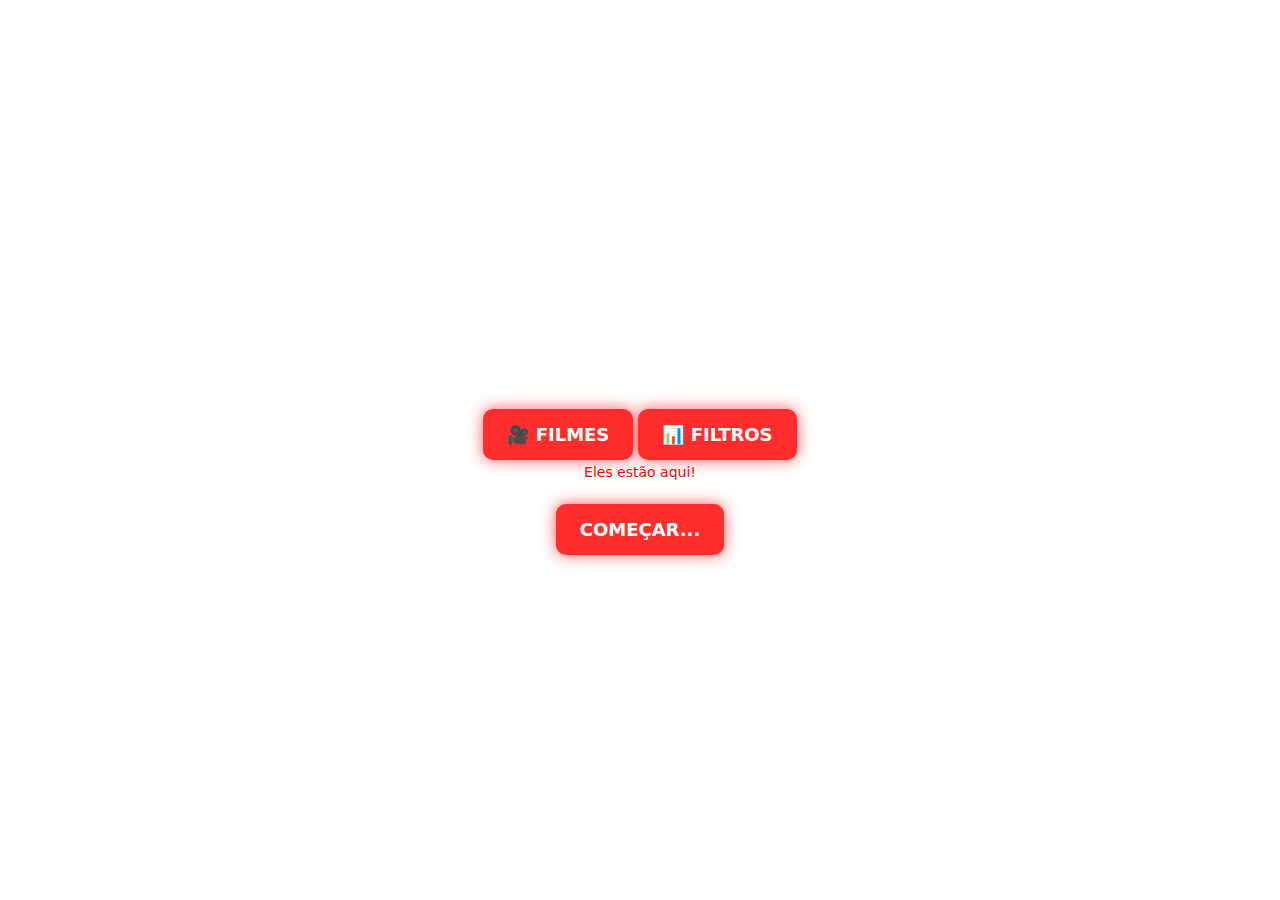
==== index.html @ 7a813212 "Add files via upload" ====
<!DOCTYPE html>
<html lang="pt-BR">
  <head>
    <meta charset="UTF-8" />
    <meta name="viewport" content="width=device-width, initial-scale=1.0" />
    <title>Filmes de Terror</title>
    <link rel="stylesheet" href="styles.css" />
    <link
      href="https://fonts.googleapis.com/css2?family=Creepster&display=swap"
      rel="stylesheet"
    />
    <link
      href="https://cdn.jsdelivr.net/npm/bootstrap@5.3.0/dist/css/bootstrap.min.css"
      rel="stylesheet"
    />
  </head>
  <body>
    <div class="container">
      <div class="conteudo">
        <div class="caixa-transparente">
          <p class="pergunta">Qual o seu filme de terror favorito?</p>
          <div class="botoes-icones">
            <button class="btn-icon"><span>🎥</span> Filmes</button>
            <button class="btn-icon"><span>📊</span> Filtros</button>
          </div>
          <small class="texto-abaixo">Eles estão aqui!</small>
        </div>
        <button class="btn-comecar">Começar...</button>
      </div>
    </div>
    <script src="script.js"></script>
  </body>
</html>
---- styles.css ----
body {
  background-color: black;
  color: white;
  font-family: Arial, sans-serif;
  text-align: center;
}

.tela-inicial {
  background-image: url("images/fundo5.jpg");
  background-size: cover;
  background-position: center;
  background-attachment: fixed;
}

.imagem-topo {
  position: absolute;
  top: 20px;
  right: 20px;
  width: 80px;
  height: auto;
  transition: all 0.3s ease-in-out;
}

@media (max-width: 768px) {
  .imagem-topo {
    width: 80px;
    top: 15px;
    right: 15px;
  }
}

@media (max-width: 480px) {
  .imagem-topo {
    width: 60px;
    top: 10px;
    right: 10px;
  }
}

.titulo-terror {
  font-family: "Creepster", cursive;
  font-size: 30px;
  color: #100f0f;
  position: absolute;
  top: 50%;
  left: 50%;
  transform: translate(-50%, -50%);
  text-shadow: 4px 4px 10px rgba(228, 213, 213, 0.8);
}

.botao-comecar {
  background-color: #050505;
  color: white;
  padding: 12px 24px;
  border: none;
  cursor: pointer;
  font-size: 20px;
  font-weight: bold;
  text-transform: uppercase;
  border-radius: 30px;
  transition: 0.3s ease-in-out;
  box-shadow: 0px 0px 15px rgba(255, 45, 45, 0.8);
  position: absolute;
  top: 70%;
  left: 50%;
  transform: translate(-50%, -50%);
}

.botao-comecar:hover {
  background-color: #ff0000;
  box-shadow: 0px 0px 25px rgba(255, 0, 0, 1);
  transform: translate(-50%, -50%) scale(1.1);
}

button {
  background-color: #ff2d2d;
  color: white;
  padding: 12px 24px;
  border: none;
  cursor: pointer;
  font-size: 18px;
  font-weight: bold;
  text-transform: uppercase;
  border-radius: 10px;
  transition: 0.3s ease-in-out;
  box-shadow: 0px 0px 15px rgba(255, 45, 45, 0.8);
}

button:hover {
  background-color: #ff0000;
  box-shadow: 0px 0px 25px rgba(255, 0, 0, 1);
  transform: scale(1.05);
}

#filmes {
  display: flex;
  flex-direction: column;
  gap: 15px;
  align-items: center;
  max-width: 900px;
  width: 100%;
}

.card {
  display: flex;
  flex-direction: row;
  align-items: center;
  background-color: #181717;
  border-radius: 10px;
  overflow: hidden;
  width: 100%;
  max-width: 850px;
  box-shadow: 0px 4px 10px #f9f8f81a;
  position: relative;
}

.card img {
  width: 100px;
  height: auto;
  border-top-left-radius: 10px;
  border-bottom-left-radius: 10px;
}

.card-content {
  padding: 15px;
  display: flex;
  flex-direction: column;
  justify-content: center;
  flex: 1;
  position: relative;
}

.card h3 {
  font-size: 18px;
  color: #ff8000;
  margin: 0px 0;
}

.card p {
  font-size: 10px !important;
  color: #ccc;
  margin: 8px 0;
  background-color: #f9f8f81a;
  padding: 8px;
  border-radius: 5px;
  text-align: left;
  width: 90%;
  align-self: flex-start;
  display: flex;
  justify-content: flex-start;
  align-items: flex-start;
}

.card .saiba-mais {
  background-color: #e71515;
  color: #fff;
  text-align: center;
  padding: 8px 10px;
  border-radius: 5px;
  text-decoration: none;
  font-weight: bold;
  transition: all 0.3s ease-in-out;
  box-shadow: 0px 0px 15px rgba(10, 10, 10, 0.8);
}

.card .saiba-mais:hover {
  background-color: #f20d0d;
  box-shadow: 0px 0px 20px rgb(7, 7, 7);
}

.pagina-periodo {
  display: flex;
  flex-direction: column;
  justify-content: center;
  align-items: center;
  height: 100vh;
  text-align: center;
  color: #f00707;
}

.pagina-periodo h1 {
  font-size: 28px;
  color: #ff8000;
}

.pagina-periodo p {
  font-size: 18px;
  color: #ffffff;
  max-width: 600px;
}

.pagina-periodo button {
  background-color: #ff2d2d;
  color: white;
  padding: 12px 24px;
  border: none;
  cursor: pointer;
  font-size: 18px;
  font-weight: bold;
  text-transform: uppercase;
  border-radius: 10px;
  transition: 0.3s ease-in-out;
  box-shadow: 0px 0px 15px rgba(255, 45, 45, 0.8);
  margin-top: 20px;
}

.pagina-periodo button:hover {
  background-color: #ff0000;
  box-shadow: 0px 0px 25px rgba(255, 0, 0, 1);
  transform: scale(1.05);
}

@media (max-width: 768px) {
  .pagina-periodo h1 {
    font-size: 24px;
  }
  .pagina-periodo p {
    font-size: 16px;
  }
}
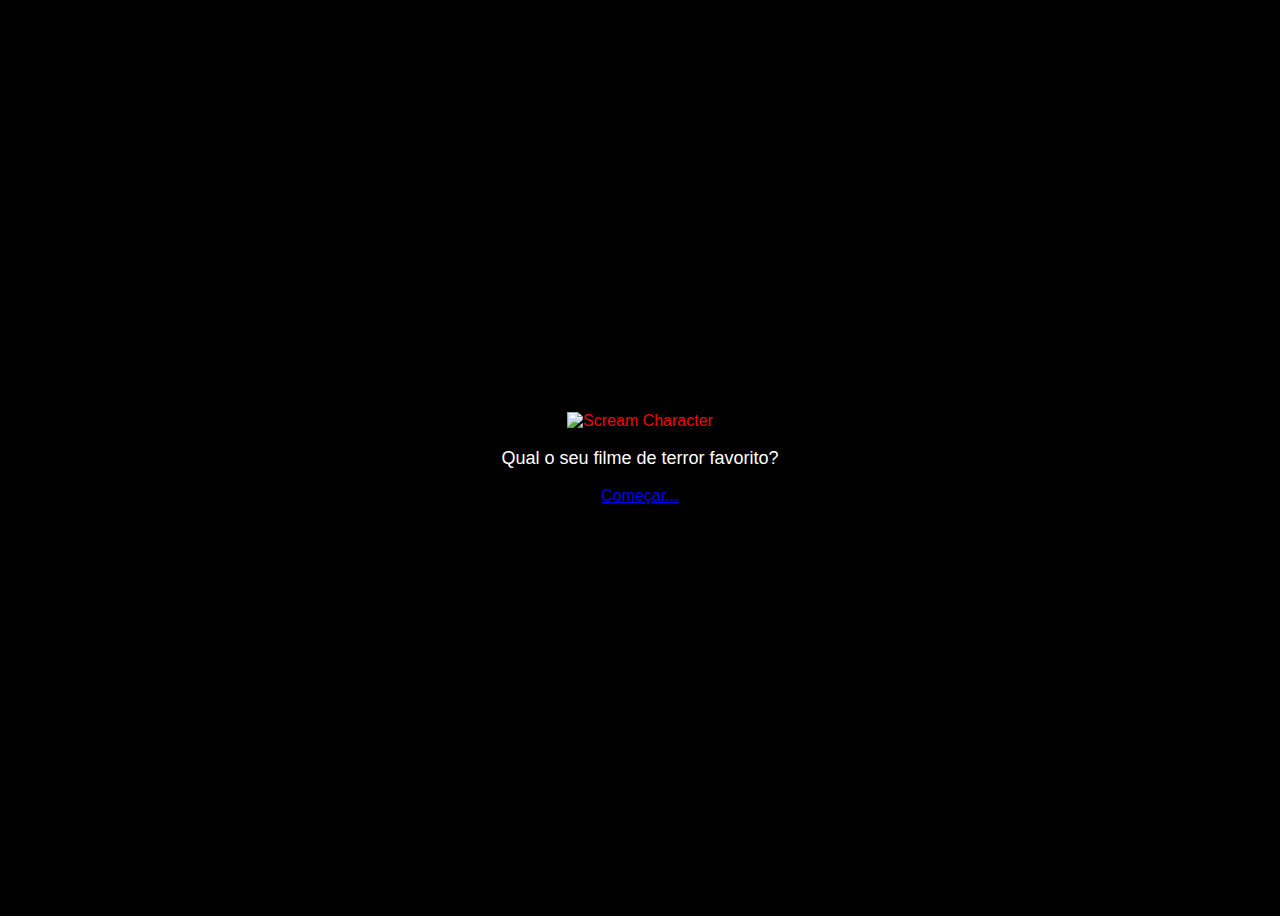
==== commit e51297d0: "Update index.html" ====
--- a/index.html
+++ b/index.html
@@ -3,31 +3,26 @@
   <head>
     <meta charset="UTF-8" />
     <meta name="viewport" content="width=device-width, initial-scale=1.0" />
-    <title>Filmes de Terror</title>
+    <title>Tela Inicial - App de Filmes de Terror</title>
     <link rel="stylesheet" href="styles.css" />
-    <link
-      href="https://fonts.googleapis.com/css2?family=Creepster&display=swap"
-      rel="stylesheet"
-    />
-    <link
-      href="https://cdn.jsdelivr.net/npm/bootstrap@5.3.0/dist/css/bootstrap.min.css"
-      rel="stylesheet"
-    />
   </head>
   <body>
-    <div class="container">
-      <div class="conteudo">
-        <div class="caixa-transparente">
-          <p class="pergunta">Qual o seu filme de terror favorito?</p>
-          <div class="botoes-icones">
-            <button class="btn-icon"><span>🎥</span> Filmes</button>
-            <button class="btn-icon"><span>📊</span> Filtros</button>
+    <div class="phone-frame">
+      <div class="phone-screen">
+        <div class="screen initial-screen active">
+          <img
+            src="../images/gosthface.png"
+            alt="Scream Character"
+            class="scream-image"
+          />
+          <div class="question-text">
+            <p>Qual o seu filme de terror favorito?</p>
           </div>
-          <small class="texto-abaixo">Eles estão aqui!</small>
+          <a href="periodo.html" class="start-btn">Começar...</a>
         </div>
-        <button class="btn-comecar">Começar...</button>
       </div>
     </div>
     <script src="script.js"></script>
   </body>
 </html>
+
